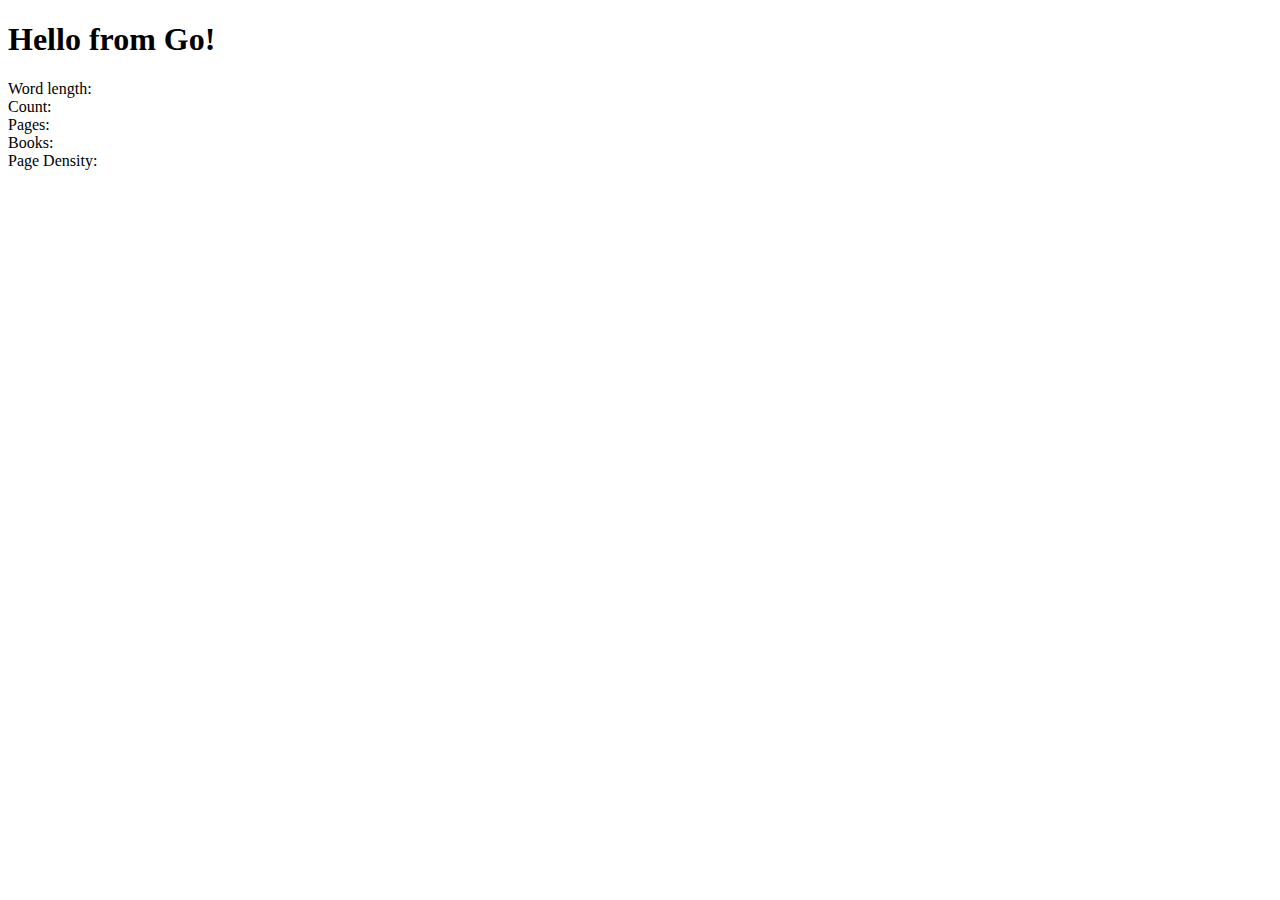
==== index.html @ fb2f9ef9 "re-added index.html - turns out we really do need it.  I feel brilliant." ====
<!DOCTYPE html>

<html>
  <head>
    <title>Books vs. Page Density</title>
    <script type="text/javascript" src="http://mbostock.github.com/d3/d3.js"></script>
    <!--<script language="JavaScript">
        function reweight(form) {
            var weights = (form.wordlength/10.0).toString() + "/"
                        + (form.count/10.0).toString() + "/"
                        + (form.pages/10.0).toString() + "/"
                        + (form.books/10.0).toString() + "/"
                        + (form.pd/10.0).toString();
            d3.json("/data/reweight/" + 1990 + "/" + weights, function(json) {getData(num_datums);});
        }
    </script>-->
  </head>

  <body>
    <h1>Hello from Go!</h1>
    <div id="test"></div>
    <!--<div id="slidersTest">
        <form>
            <input name="wordlength" type="range" min="-10" max="10" value="0">
            <input name="count" type="range" min="-10" max="10" value="0">
            <input name="pages" type="range" min="-10" max="10" value="0">
            <input name="books" type="range" min="-10" max="10" value="0">
            <input name="pd" type="range" min="-10" max="10" value="0">
            <input name="button" type="button" value="Reweight" onclick="reweight(this.form);">
        </form>
    </div>-->
    <div id="wordlengthSlider">Word length: </div>
    <div id="countSlider">Count:&nbsp;&nbsp;&nbsp;&nbsp;&nbsp;&nbsp;&nbsp;&nbsp;&nbsp;&nbsp;&nbsp;</div>
    <div id="pagesSlider">Pages:&nbsp;&nbsp;&nbsp;&nbsp;&nbsp;&nbsp;&nbsp;&nbsp;&nbsp;&nbsp;&nbsp;&nbsp;</div>
    <div id="booksSlider">Books:&nbsp;&nbsp;&nbsp;&nbsp;&nbsp;&nbsp;&nbsp;&nbsp;&nbsp;&nbsp;&nbsp;</div>
    <div id="pdSlider">Page Density:</div>
    <div id="tooltip"></div>
    <div id="viz"></div>
    <script type="text/javascript" src="viz/viz.js"></script>
  </body>
</html>
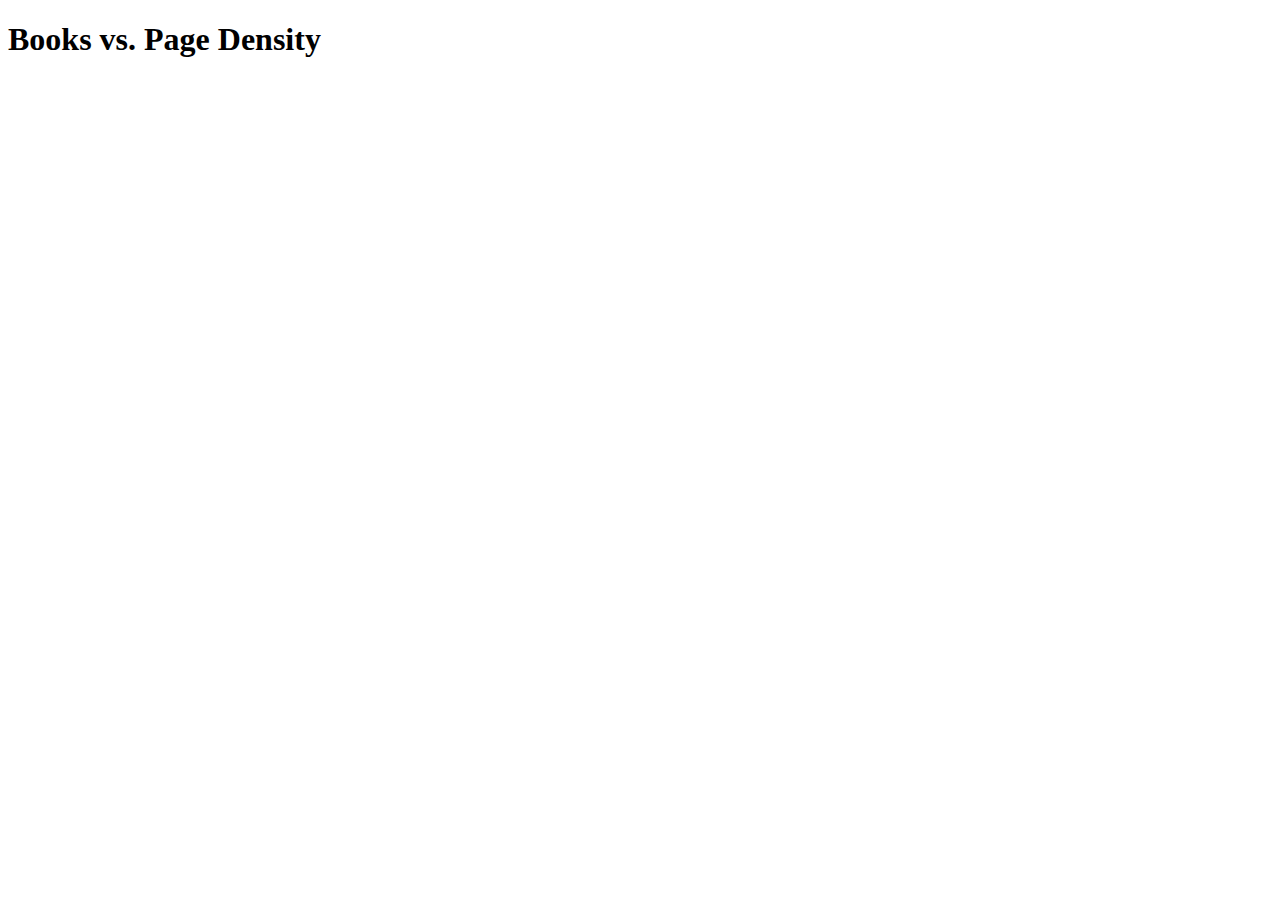
==== commit a4f81142: "Added time slider. Still missing labels and some formatting." ====
--- a/index.html
+++ b/index.html
@@ -4,36 +4,12 @@
   <head>
     <title>Books vs. Page Density</title>
     <script type="text/javascript" src="http://mbostock.github.com/d3/d3.js"></script>
-    <!--<script language="JavaScript">
-        function reweight(form) {
-            var weights = (form.wordlength/10.0).toString() + "/"
-                        + (form.count/10.0).toString() + "/"
-                        + (form.pages/10.0).toString() + "/"
-                        + (form.books/10.0).toString() + "/"
-                        + (form.pd/10.0).toString();
-            d3.json("/data/reweight/" + 1990 + "/" + weights, function(json) {getData(num_datums);});
-        }
-    </script>-->
   </head>
 
   <body>
-    <h1>Hello from Go!</h1>
-    <div id="test"></div>
-    <!--<div id="slidersTest">
-        <form>
-            <input name="wordlength" type="range" min="-10" max="10" value="0">
-            <input name="count" type="range" min="-10" max="10" value="0">
-            <input name="pages" type="range" min="-10" max="10" value="0">
-            <input name="books" type="range" min="-10" max="10" value="0">
-            <input name="pd" type="range" min="-10" max="10" value="0">
-            <input name="button" type="button" value="Reweight" onclick="reweight(this.form);">
-        </form>
-    </div>-->
-    <div id="wordlengthSlider">Word length: </div>
-    <div id="countSlider">Count:&nbsp;&nbsp;&nbsp;&nbsp;&nbsp;&nbsp;&nbsp;&nbsp;&nbsp;&nbsp;&nbsp;</div>
-    <div id="pagesSlider">Pages:&nbsp;&nbsp;&nbsp;&nbsp;&nbsp;&nbsp;&nbsp;&nbsp;&nbsp;&nbsp;&nbsp;&nbsp;</div>
-    <div id="booksSlider">Books:&nbsp;&nbsp;&nbsp;&nbsp;&nbsp;&nbsp;&nbsp;&nbsp;&nbsp;&nbsp;&nbsp;</div>
-    <div id="pdSlider">Page Density:</div>
+    <h1>Books vs. Page Density</h1>
+    <div id="doiSliders"></div>
+    <div id="timeSlider"></div>
     <div id="tooltip"></div>
     <div id="viz"></div>
     <script type="text/javascript" src="viz/viz.js"></script>
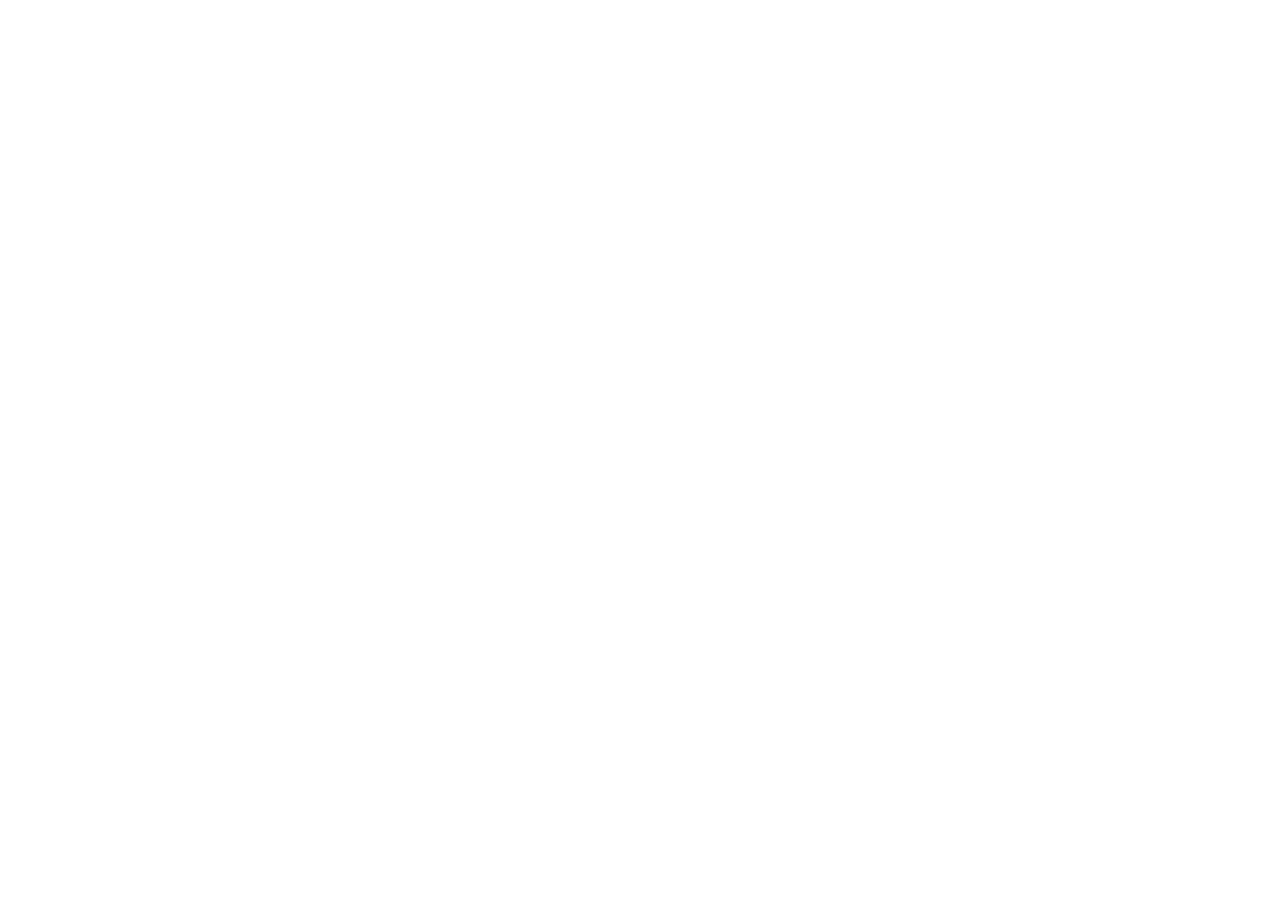
==== commit d6e32d5e: "Added numDatumsSlider. Still needs label (and probably better placement)." ====
--- a/index.html
+++ b/index.html
@@ -7,11 +7,20 @@
   </head>
 
   <body>
-    <h1>Books vs. Page Density</h1>
-    <div id="doiSliders"></div>
-    <div id="timeSlider"></div>
+    <div id="vizTitle"></div>
     <div id="tooltip"></div>
-    <div id="viz"></div>
+    <table>
+      <tr>
+        <div id="yearSlider"></div>
+      </tr>
+      <tr>
+        <div id="numDatumsSlider"></div>
+      </tr>
+      <tr>
+        <td><div id="viz"></div></td>
+        <td><div id="doiSliders"></div></td>
+      </tr>
+    </table>
     <script type="text/javascript" src="viz/viz.js"></script>
   </body>
 </html>
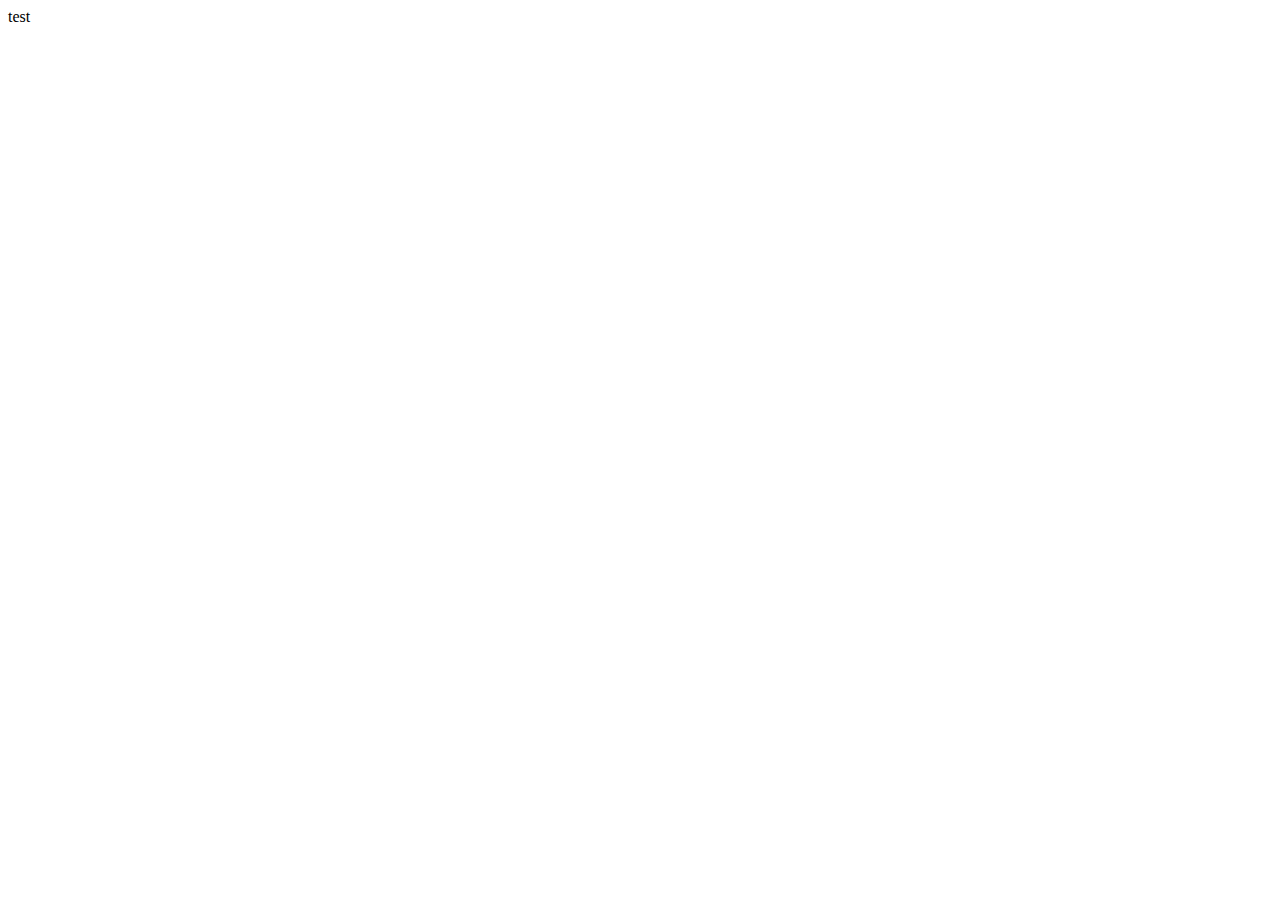
==== commit 2d7b993e: "Successfully including .css file (currently pretty barebones). Also added mouseover text explaining " ====
--- a/index.html
+++ b/index.html
@@ -4,21 +4,31 @@
   <head>
     <title>Books vs. Page Density</title>
     <script type="text/javascript" src="http://mbostock.github.com/d3/d3.js"></script>
+    <link rel="stylesheet" type="text/css" href="viz/scattergrams.css" />
   </head>
 
   <body>
+    <div id="test" class="header">test<br /></div>
     <div id="vizTitle"></div>
     <div id="tooltip"></div>
     <table>
       <tr>
-        <div id="yearSlider"></div>
-      </tr>
-      <tr>
-        <div id="numDatumsSlider"></div>
+        <td><div id="yearSlider"></div></td>
       </tr>
       <tr>
         <td><div id="viz"></div></td>
-        <td><div id="doiSliders"></div></td>
+        <td>
+          <table>
+            <tr><div id="doiTitle"></div></tr>
+            <tr><br /></tr>
+            <tr><div id="doiSliders"></div></tr>
+            <tr><br /></tr>
+            <tr><div id="doiLegend"></div></tr>
+          </table>
+        </td>
+      </tr>
+      <tr>
+        <td><div id="numDatumsSlider"></div></td>
       </tr>
     </table>
     <script type="text/javascript" src="viz/viz.js"></script>
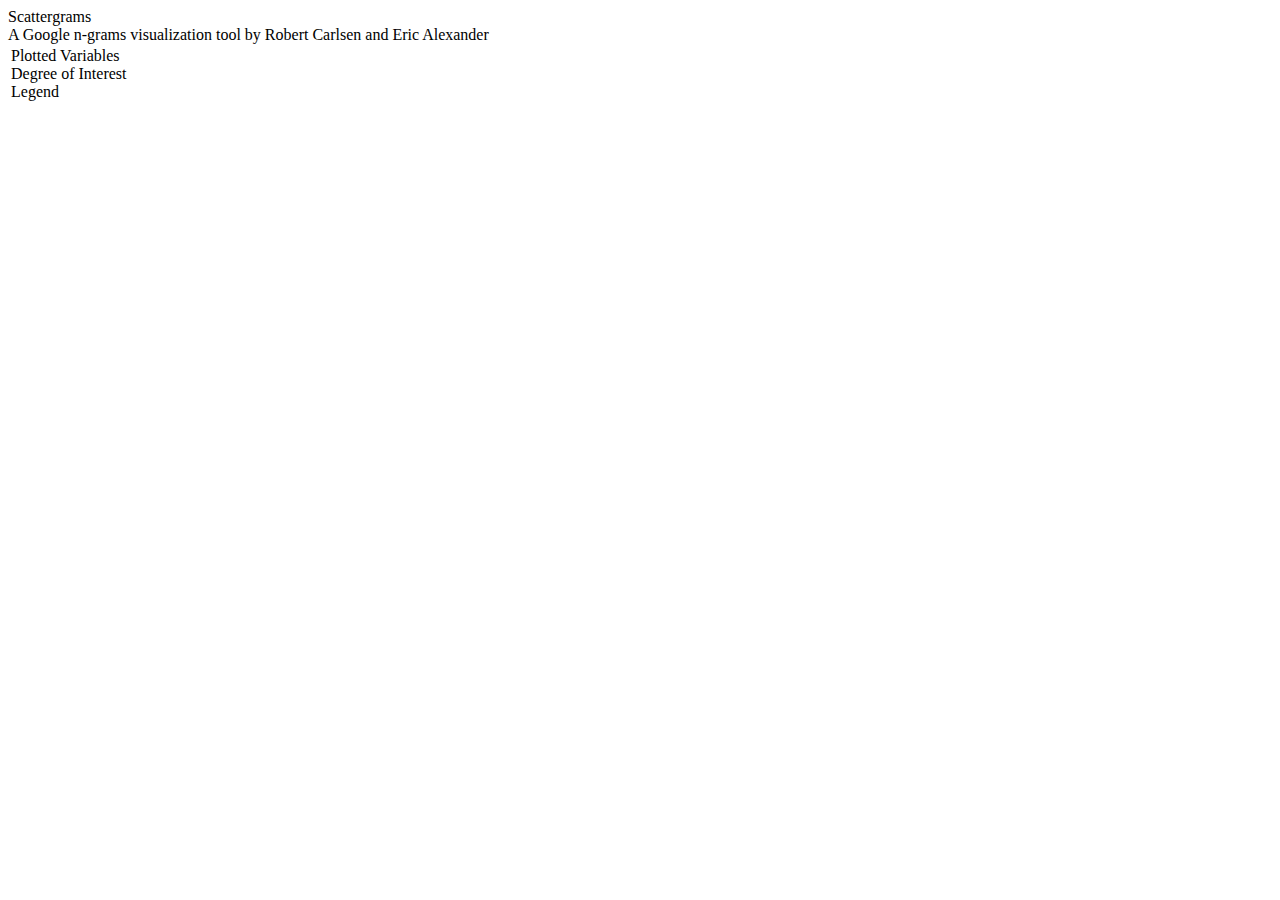
==== commit 4b184fe6: "Fixed tooltip bug and cleaned up some comments." ====
--- a/index.html
+++ b/index.html
@@ -2,33 +2,39 @@
 
 <html>
   <head>
-    <title>Books vs. Page Density</title>
-    <script type="text/javascript" src="http://mbostock.github.com/d3/d3.js"></script>
+    <title>Scattergrams</title>
+    <script type="text/javascript" src="http://d3js.org/d3.v2.js"></script>
     <link rel="stylesheet" type="text/css" href="viz/scattergrams.css" />
   </head>
 
-  <body>
-    <div id="test" class="header">test<br /></div>
-    <div id="vizTitle"></div>
+  <body id="body">
+    <div class="header">
+      <div class="bigheader">Scattergrams</div>
+      <div class="subheader">A Google n-grams visualization tool by Robert Carlsen and Eric Alexander</div>
+    </div>
     <div id="tooltip"></div>
-    <table>
+    <table border="0">
       <tr>
-        <td><div id="yearSlider"></div></td>
-      </tr>
-      <tr>
-        <td><div id="viz"></div></td>
-        <td>
+        <!-- Left side -->
+        <td class="sidebar" valign="top">
           <table>
-            <tr><div id="doiTitle"></div></tr>
-            <tr><br /></tr>
+            <tr><div class="bigLabel">Plotted Variables</div></tr>
+            <tr><div id="xyDropdowns"></div></tr>
+            <tr><div id="numDatumsSlider"></div></tr>
+            <tr><div class="bigLabel">Degree of Interest</div></tr>
             <tr><div id="doiSliders"></div></tr>
-            <tr><br /></tr>
+            <tr><div class="bigLabel">Legend</div></tr>
             <tr><div id="doiLegend"></div></tr>
           </table>
         </td>
-      </tr>
-      <tr>
-        <td><div id="numDatumsSlider"></div></td>
+        <!-- Right side -->
+        <td class="vis" valign="top">
+          <table>
+            <tr><div id="vizTitle"></div></tr>
+            <tr><div id="yearSlider"></div></tr>
+            <tr><div id="viz"></div></tr>
+          </table>
+        </td>
       </tr>
     </table>
     <script type="text/javascript" src="viz/viz.js"></script>
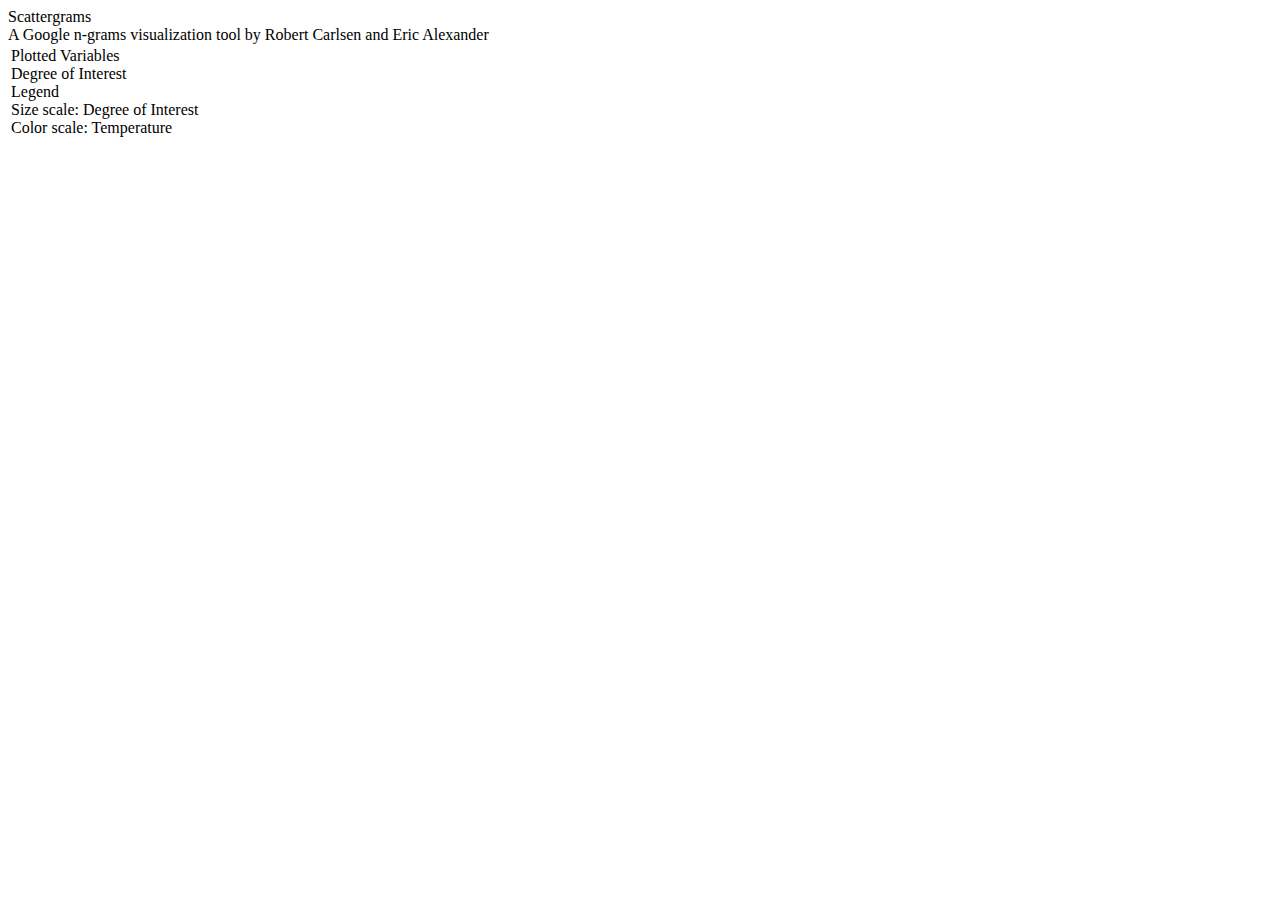
==== commit 0cf1abcb: "Added color legend." ====
--- a/index.html
+++ b/index.html
@@ -24,7 +24,10 @@
             <tr><div class="bigLabel">Degree of Interest</div></tr>
             <tr><div id="doiSliders"></div></tr>
             <tr><div class="bigLabel">Legend</div></tr>
+            <tr><div class="midLabel">Size scale: Degree of Interest</div></tr>
             <tr><div id="doiLegend"></div></tr>
+            <tr><div class="midLabel">Color scale: Temperature</div></tr>
+            <tr><div id="tempLegend"></div></tr>
           </table>
         </td>
         <!-- Right side -->
